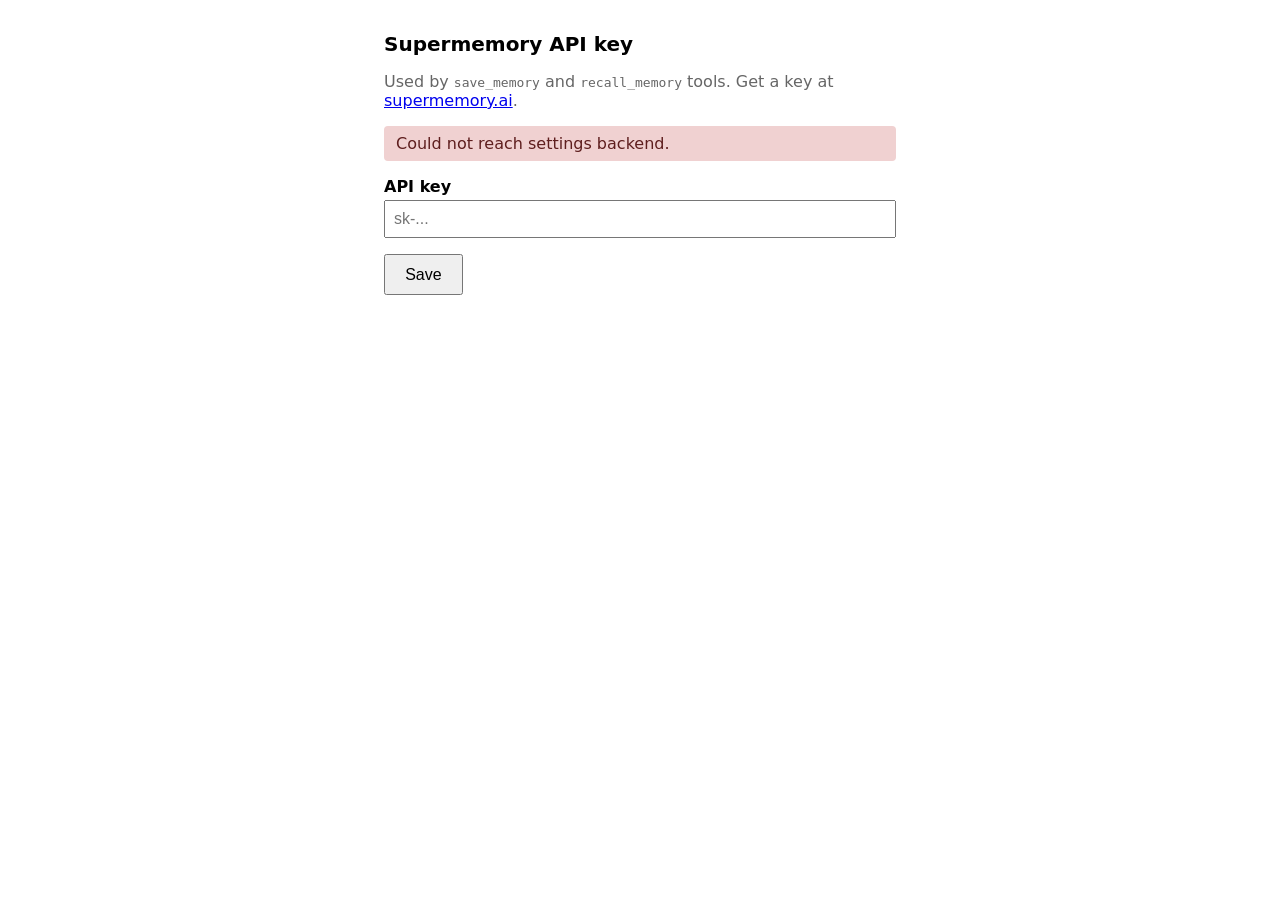
==== src/reachy_mini_supermemory_app/static/index.html @ 0ff0e055 "Initial commit: Reachy Mini supermemory app Conversation app extending reachy_mini_conversation_app " ====
<!DOCTYPE html>
<html lang="en">
<head>
  <meta charset="utf-8" />
  <meta name="viewport" content="width=device-width, initial-scale=1, maximum-scale=1, user-scalable=no" />
  <title>Supermemory settings</title>
  <style>
    :root { color-scheme: light dark; font-family: system-ui, sans-serif; }
    body { max-width: 32rem; margin: 2rem auto; padding: 0 1rem; }
    h1 { font-size: 1.25rem; margin-bottom: 0.5rem; }
    p { color: #666; }
    label { display: block; margin: 1rem 0 0.25rem; font-weight: 600; }
    input[type=password] { width: 100%; padding: 0.5rem; font-size: 1rem; box-sizing: border-box; }
    button { margin-top: 1rem; padding: 0.6rem 1.2rem; font-size: 1rem; cursor: pointer; }
    .status { margin-top: 1rem; padding: 0.5rem 0.75rem; border-radius: 0.25rem; }
    .ok { background: #d1f0d1; color: #1e5e1e; }
    .err { background: #f0d1d1; color: #5e1e1e; }
  </style>
</head>
<body>
  <h1>Supermemory API key</h1>
  <p>Used by <code>save_memory</code> and <code>recall_memory</code> tools. Get a key at <a href="https://supermemory.ai" target="_blank" rel="noreferrer">supermemory.ai</a>.</p>
  <div id="status" class="status">Checking…</div>
  <label for="key">API key</label>
  <input id="key" type="password" autocomplete="off" placeholder="sk-..." />
  <button id="save">Save</button>
  <script>
    const statusEl = document.getElementById("status");
    const keyEl = document.getElementById("key");
    const saveBtn = document.getElementById("save");

    async function refresh() {
      try {
        const r = await fetch("/supermemory/status");
        const j = await r.json();
        statusEl.className = "status " + (j.configured ? "ok" : "err");
        statusEl.textContent = j.configured ? "API key is configured." : "No API key set.";
      } catch (e) {
        statusEl.className = "status err";
        statusEl.textContent = "Could not reach settings backend.";
      }
    }

    saveBtn.addEventListener("click", async () => {
      const key = keyEl.value.trim();
      if (!key) return;
      saveBtn.disabled = true;
      try {
        const r = await fetch("/supermemory/api-key", {
          method: "POST",
          headers: { "Content-Type": "application/json" },
          body: JSON.stringify({ key }),
        });
        const j = await r.json();
        if (j.ok) {
          keyEl.value = "";
          await refresh();
        } else {
          statusEl.className = "status err";
          statusEl.textContent = j.error || "Save failed.";
        }
      } finally {
        saveBtn.disabled = false;
      }
    });

    refresh();
  </script>
</body>
</html>
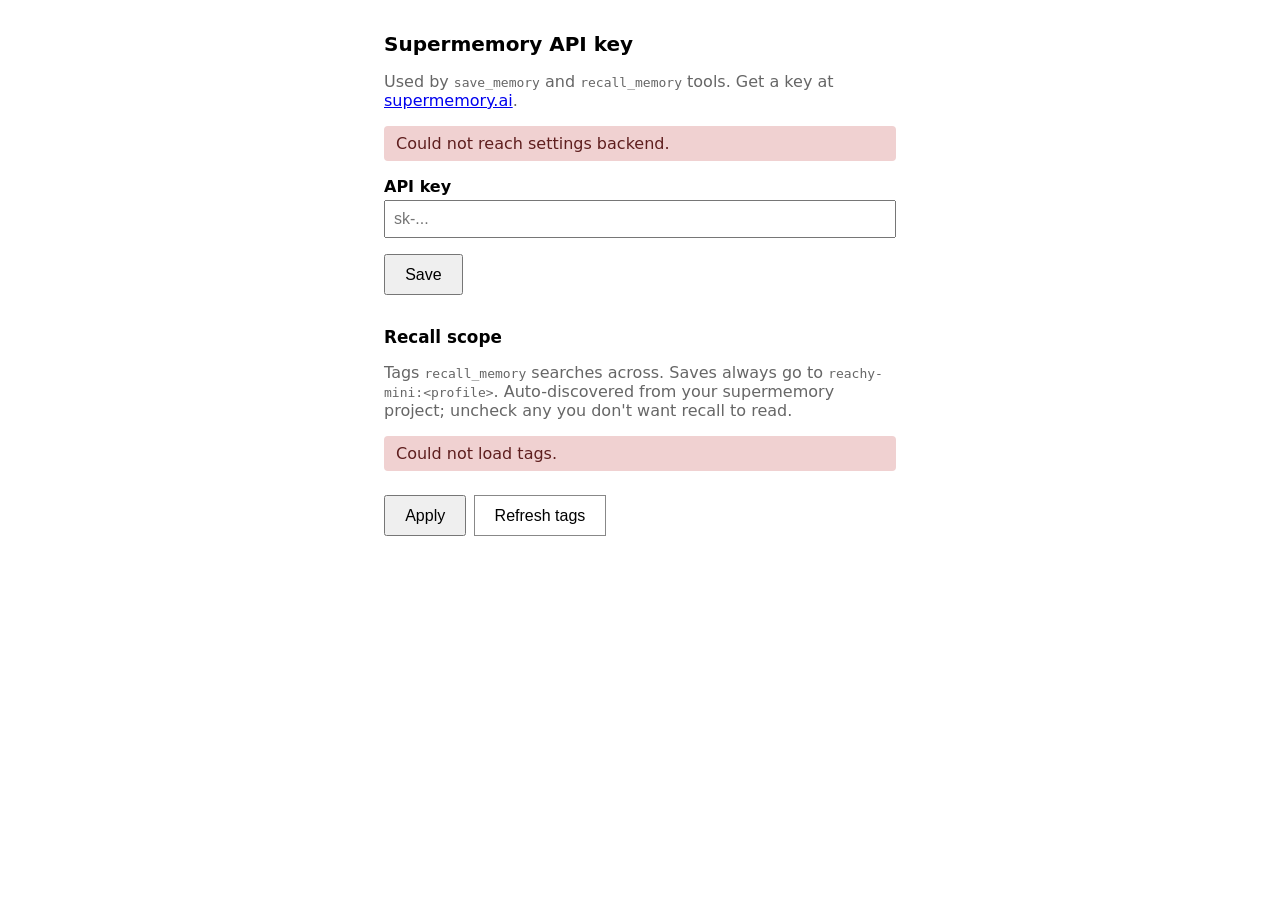
==== commit fcd2e960: "Add per-tag recall scope toggles to /supermemory/ settings UI The settings page now lists every cont" ====
--- a/src/reachy_mini_supermemory_app/static/index.html
+++ b/src/reachy_mini_supermemory_app/static/index.html
@@ -8,13 +8,20 @@
     :root { color-scheme: light dark; font-family: system-ui, sans-serif; }
     body { max-width: 32rem; margin: 2rem auto; padding: 0 1rem; }
     h1 { font-size: 1.25rem; margin-bottom: 0.5rem; }
+    h2 { font-size: 1.05rem; margin: 2rem 0 0.5rem; }
     p { color: #666; }
     label { display: block; margin: 1rem 0 0.25rem; font-weight: 600; }
     input[type=password] { width: 100%; padding: 0.5rem; font-size: 1rem; box-sizing: border-box; }
     button { margin-top: 1rem; padding: 0.6rem 1.2rem; font-size: 1rem; cursor: pointer; }
+    button.secondary { background: transparent; border: 1px solid #888; }
     .status { margin-top: 1rem; padding: 0.5rem 0.75rem; border-radius: 0.25rem; }
     .ok { background: #d1f0d1; color: #1e5e1e; }
     .err { background: #f0d1d1; color: #5e1e1e; }
+    .info { background: #e6e6e6; color: #333; }
+    .tag-list { list-style: none; padding: 0; margin: 0.5rem 0; }
+    .tag-list li { padding: 0.35rem 0; border-bottom: 1px solid rgba(127,127,127,0.2); display: flex; align-items: center; gap: 0.5rem; }
+    .tag-list code { font-family: ui-monospace, monospace; font-size: 0.95rem; }
+    .actions { display: flex; gap: 0.5rem; flex-wrap: wrap; }
   </style>
 </head>
 <body>
@@ -24,10 +31,24 @@
   <label for="key">API key</label>
   <input id="key" type="password" autocomplete="off" placeholder="sk-..." />
   <button id="save">Save</button>
+
+  <h2>Recall scope</h2>
+  <p>Tags <code>recall_memory</code> searches across. Saves always go to <code>reachy-mini:&lt;profile&gt;</code>. Auto-discovered from your supermemory project; uncheck any you don't want recall to read.</p>
+  <div id="tags-status" class="status info">Loading tags…</div>
+  <ul id="tag-list" class="tag-list"></ul>
+  <div class="actions">
+    <button id="apply-tags">Apply</button>
+    <button id="refresh-tags" class="secondary">Refresh tags</button>
+  </div>
+
   <script>
     const statusEl = document.getElementById("status");
     const keyEl = document.getElementById("key");
     const saveBtn = document.getElementById("save");
+    const tagsStatusEl = document.getElementById("tags-status");
+    const tagListEl = document.getElementById("tag-list");
+    const applyTagsBtn = document.getElementById("apply-tags");
+    const refreshTagsBtn = document.getElementById("refresh-tags");
 
     async function refresh() {
       try {
@@ -38,6 +59,69 @@
       } catch (e) {
         statusEl.className = "status err";
         statusEl.textContent = "Could not reach settings backend.";
+      }
+    }
+
+    function renderTags(payload) {
+      tagListEl.replaceChildren();
+      if (payload.configured === false) {
+        tagsStatusEl.className = "status info";
+        tagsStatusEl.textContent = "Set an API key above first, then refresh tags.";
+        applyTagsBtn.disabled = true;
+        refreshTagsBtn.disabled = true;
+        return;
+      }
+      if (payload.pinned) {
+        tagsStatusEl.className = "status info";
+        tagsStatusEl.textContent =
+          "Pinned via SUPERMEMORY_RECALL_CONTAINER_TAGS env var: " + payload.pinned.join(", ") +
+          ". Unset that env var to manage tags here.";
+        applyTagsBtn.disabled = true;
+        refreshTagsBtn.disabled = true;
+        return;
+      }
+      const discovered = payload.discovered || [];
+      const excluded = new Set(payload.excluded || []);
+      if (discovered.length === 0) {
+        tagsStatusEl.className = "status info";
+        tagsStatusEl.textContent = "No containerTags discovered yet. Save a memory or click Refresh.";
+        applyTagsBtn.disabled = true;
+        refreshTagsBtn.disabled = false;
+        return;
+      }
+      tagsStatusEl.className = "status ok";
+      tagsStatusEl.textContent =
+        discovered.length + " tag" + (discovered.length === 1 ? "" : "s") + " discovered.";
+      for (const tag of discovered) {
+        const li = document.createElement("li");
+        const cb = document.createElement("input");
+        cb.type = "checkbox";
+        cb.id = "tag-" + tag;
+        cb.checked = !excluded.has(tag);
+        cb.dataset.tag = tag;
+        const label = document.createElement("label");
+        label.setAttribute("for", cb.id);
+        label.style.fontWeight = "normal";
+        label.style.margin = "0";
+        const code = document.createElement("code");
+        code.textContent = tag;
+        label.appendChild(code);
+        li.appendChild(cb);
+        li.appendChild(label);
+        tagListEl.appendChild(li);
+      }
+      applyTagsBtn.disabled = false;
+      refreshTagsBtn.disabled = false;
+    }
+
+    async function loadTags() {
+      try {
+        const r = await fetch("/supermemory/tags");
+        const j = await r.json();
+        renderTags(j);
+      } catch (e) {
+        tagsStatusEl.className = "status err";
+        tagsStatusEl.textContent = "Could not load tags.";
       }
     }
 
@@ -55,6 +139,7 @@
         if (j.ok) {
           keyEl.value = "";
           await refresh();
+          await loadTags();
         } else {
           statusEl.className = "status err";
           statusEl.textContent = j.error || "Save failed.";
@@ -64,7 +149,52 @@
       }
     });
 
+    applyTagsBtn.addEventListener("click", async () => {
+      const checkboxes = tagListEl.querySelectorAll("input[type=checkbox]");
+      const excluded = [];
+      for (const cb of checkboxes) {
+        if (!cb.checked) excluded.push(cb.dataset.tag);
+      }
+      applyTagsBtn.disabled = true;
+      try {
+        const r = await fetch("/supermemory/tags", {
+          method: "POST",
+          headers: { "Content-Type": "application/json" },
+          body: JSON.stringify({ excluded }),
+        });
+        const j = await r.json();
+        tagsStatusEl.className = "status " + (j.ok ? "ok" : "err");
+        tagsStatusEl.textContent = j.ok
+          ? (excluded.length === 0
+              ? "Saved — searching all discovered tags."
+              : "Saved — excluding " + excluded.length + " tag" + (excluded.length === 1 ? "" : "s") + ".")
+          : (j.error || "Save failed.");
+      } catch (e) {
+        tagsStatusEl.className = "status err";
+        tagsStatusEl.textContent = "Save failed.";
+      } finally {
+        applyTagsBtn.disabled = false;
+      }
+    });
+
+    refreshTagsBtn.addEventListener("click", async () => {
+      refreshTagsBtn.disabled = true;
+      tagsStatusEl.className = "status info";
+      tagsStatusEl.textContent = "Re-scanning supermemory…";
+      try {
+        const r = await fetch("/supermemory/tags/refresh", { method: "POST" });
+        await r.json();
+        await loadTags();
+      } catch (e) {
+        tagsStatusEl.className = "status err";
+        tagsStatusEl.textContent = "Refresh failed.";
+      } finally {
+        refreshTagsBtn.disabled = false;
+      }
+    });
+
     refresh();
+    loadTags();
   </script>
 </body>
 </html>
